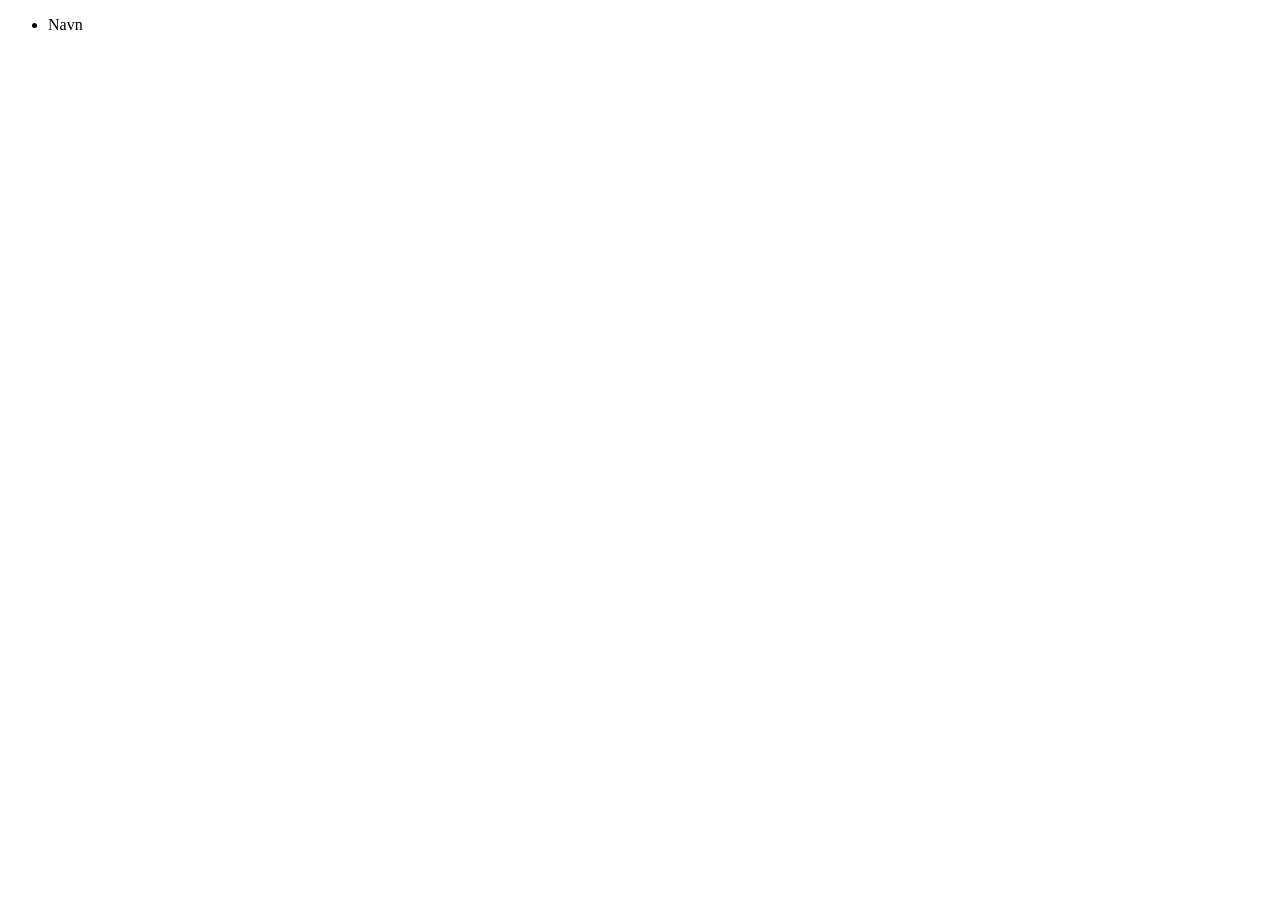
==== src/main/resources/templates/index.html @ 519bdc8c "Skelet for program" ====
<!doctype html>
<html lang="en" xmlns:th="https://www.thymeleaf.org">
<head>
    <meta charset="UTF-8">
    <meta name="viewport"
          content="width=device-width, user-scalable=no, initial-scale=1.0, maximum-scale=1.0, minimum-scale=1.0">
    <meta http-equiv="X-UA-Compatible" content="ie=edge">
    <title>WishList</title>
    <link rel="stylesheet" th:href="@{/style.css}">
</head>
<body>
    <ul>
        <li th:each="user : ${users}" th:text="${user.name}">Navn</li>
    </ul>
</body>
</html>
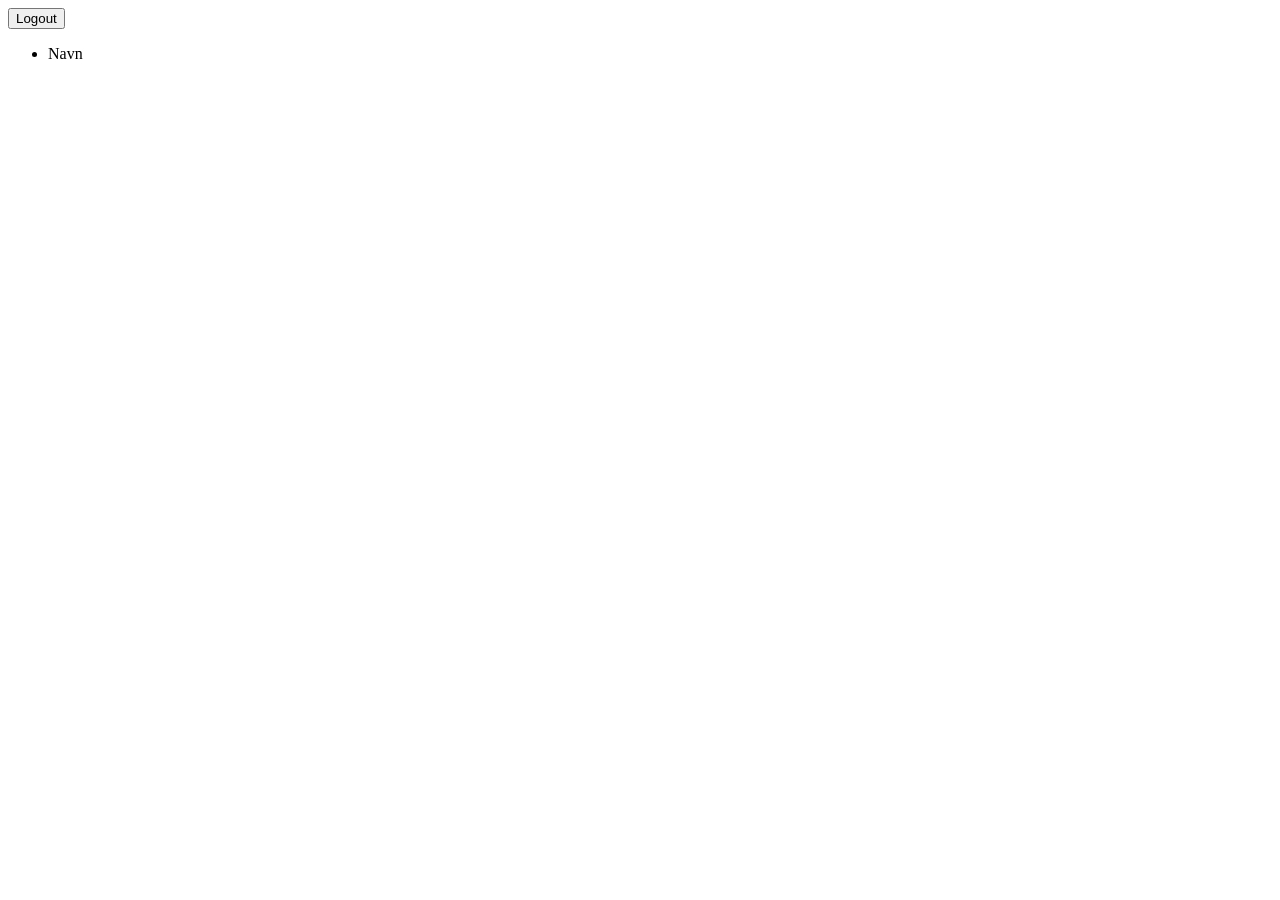
==== commit 16db0e03: "tilføjet logout knap. Userstory "log ind og ud" færdig" ====
--- a/src/main/resources/templates/index.html
+++ b/src/main/resources/templates/index.html
@@ -9,6 +9,10 @@
     <link rel="stylesheet" th:href="@{/style.css}">
 </head>
 <body>
+    <form th:action="@{/logout}" method="post">
+        <button type="submit">Logout</button>
+    </form>
+
     <ul>
         <li th:each="user : ${users}" th:text="${user.name}">Navn</li>
     </ul>
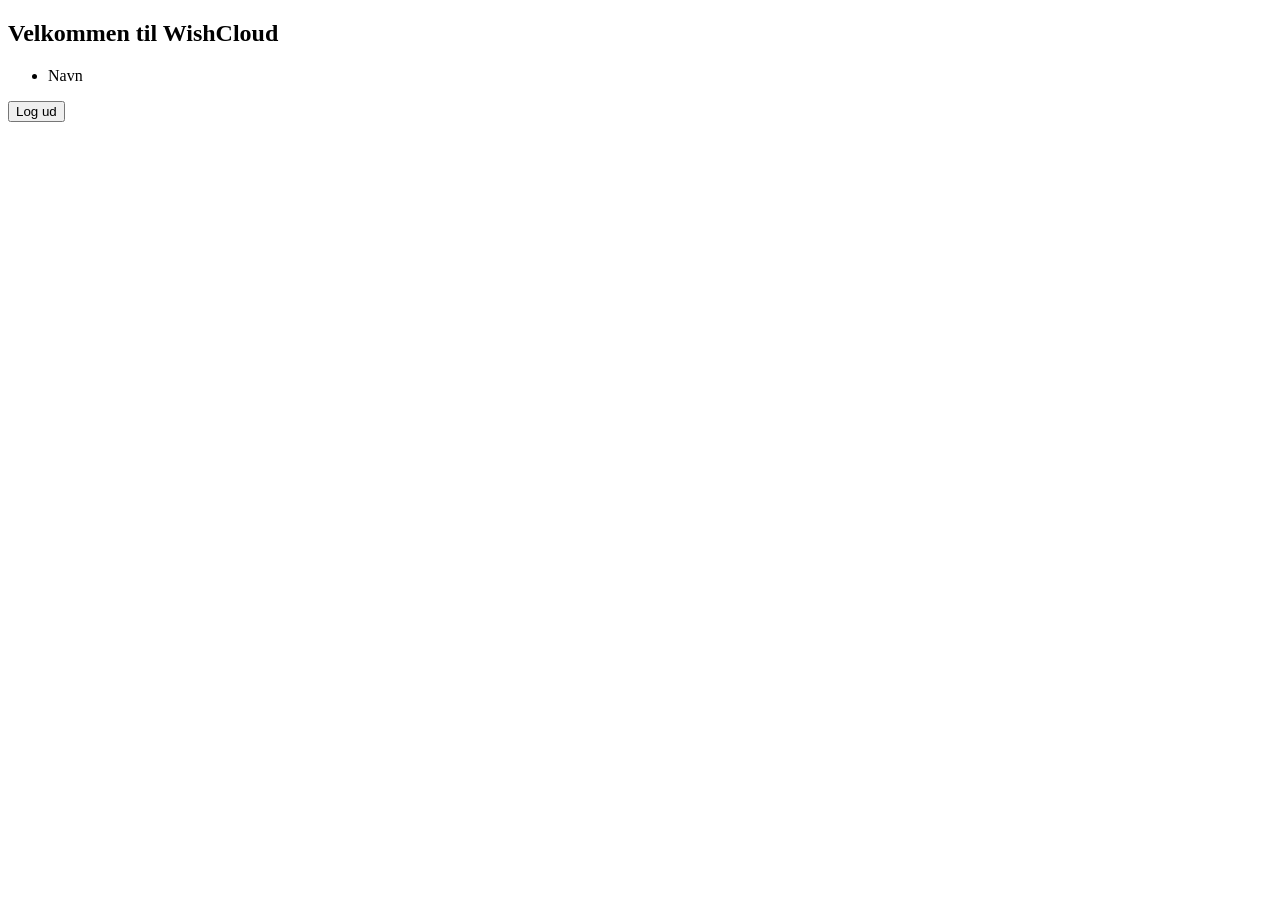
==== commit d8490331: "oprettet layout.html og style.css og opdateret index.html, login.html, register.html og wishlist.htm" ====
--- a/src/main/resources/templates/index.html
+++ b/src/main/resources/templates/index.html
@@ -1,20 +1,23 @@
-<!doctype html>
-<html lang="en" xmlns:th="https://www.thymeleaf.org">
-<head>
-    <meta charset="UTF-8">
-    <meta name="viewport"
-          content="width=device-width, user-scalable=no, initial-scale=1.0, maximum-scale=1.0, minimum-scale=1.0">
-    <meta http-equiv="X-UA-Compatible" content="ie=edge">
-    <title>WishList</title>
-    <link rel="stylesheet" th:href="@{/style.css}">
-</head>
+<!DOCTYPE html>
+<html lang="da" xmlns:th="http://www.thymeleaf.org">
+<head th:replace="~{fragments/layout :: head('Forside')}"></head>
 <body>
-    <form th:action="@{/logout}" method="post">
-        <button type="submit">Logout</button>
-    </form>
+<header th:replace="~{fragments/layout :: header}"></header>
 
-    <ul>
-        <li th:each="user : ${users}" th:text="${user.name}">Navn</li>
-    </ul>
+<main class="container">
+    <section class="card">
+        <h1>Velkommen til WishCloud</h1>
+
+        <ul>
+            <li th:each="user : ${users}" th:text="${user.name}">Navn</li>
+        </ul>
+
+        <form th:action="@{/logout}" method="post">
+            <button type="submit" class="btn">Log ud</button>
+        </form>
+    </section>
+</main>
+
+<footer th:replace="~{fragments/layout :: footer}"></footer>
 </body>
 </html>
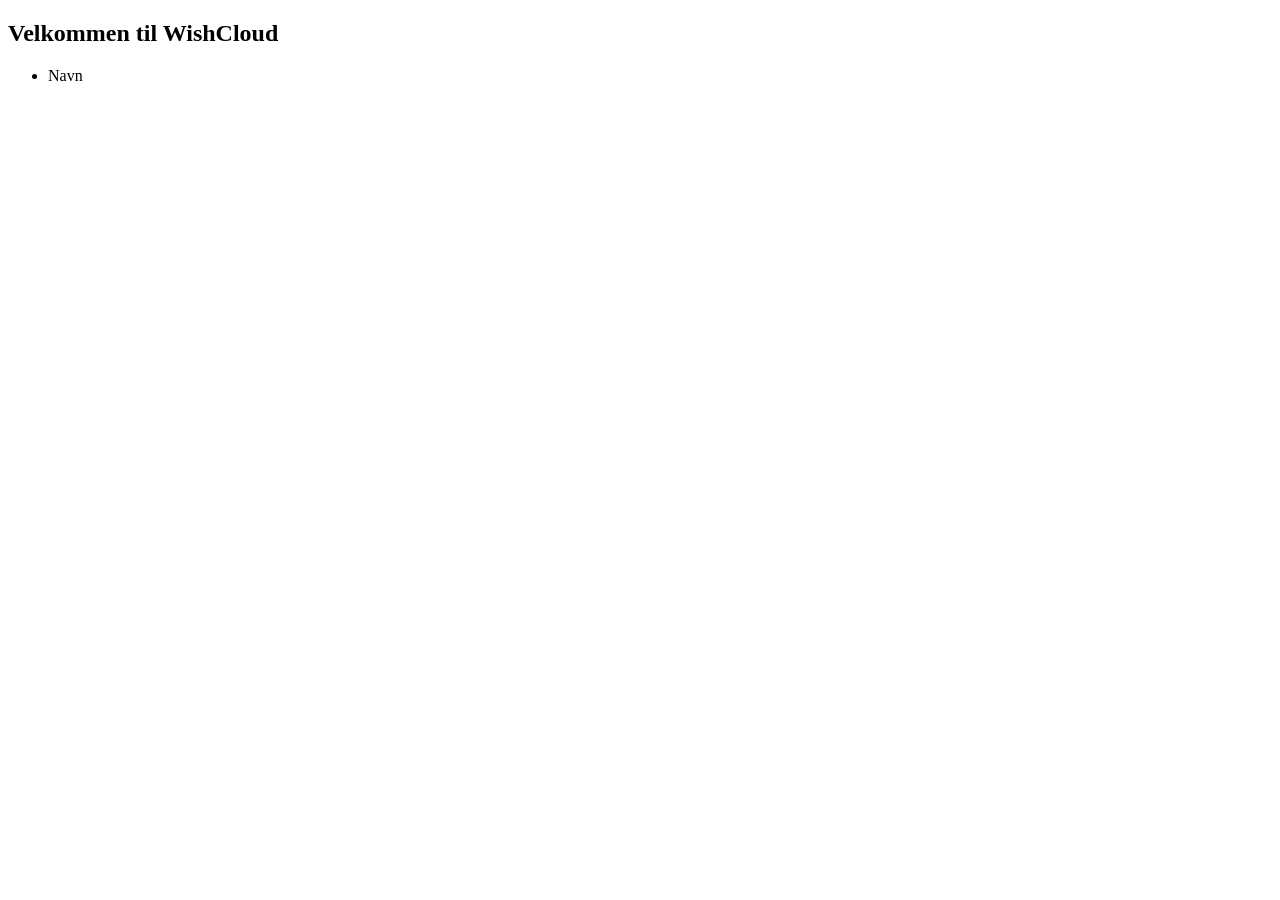
==== commit 36d3fd89: "GJort så kun enten logud eller login vises" ====
--- a/src/main/resources/templates/index.html
+++ b/src/main/resources/templates/index.html
@@ -12,9 +12,7 @@
             <li th:each="user : ${users}" th:text="${user.name}">Navn</li>
         </ul>
 
-        <form th:action="@{/logout}" method="post">
-            <button type="submit" class="btn">Log ud</button>
-        </form>
+
     </section>
 </main>
 
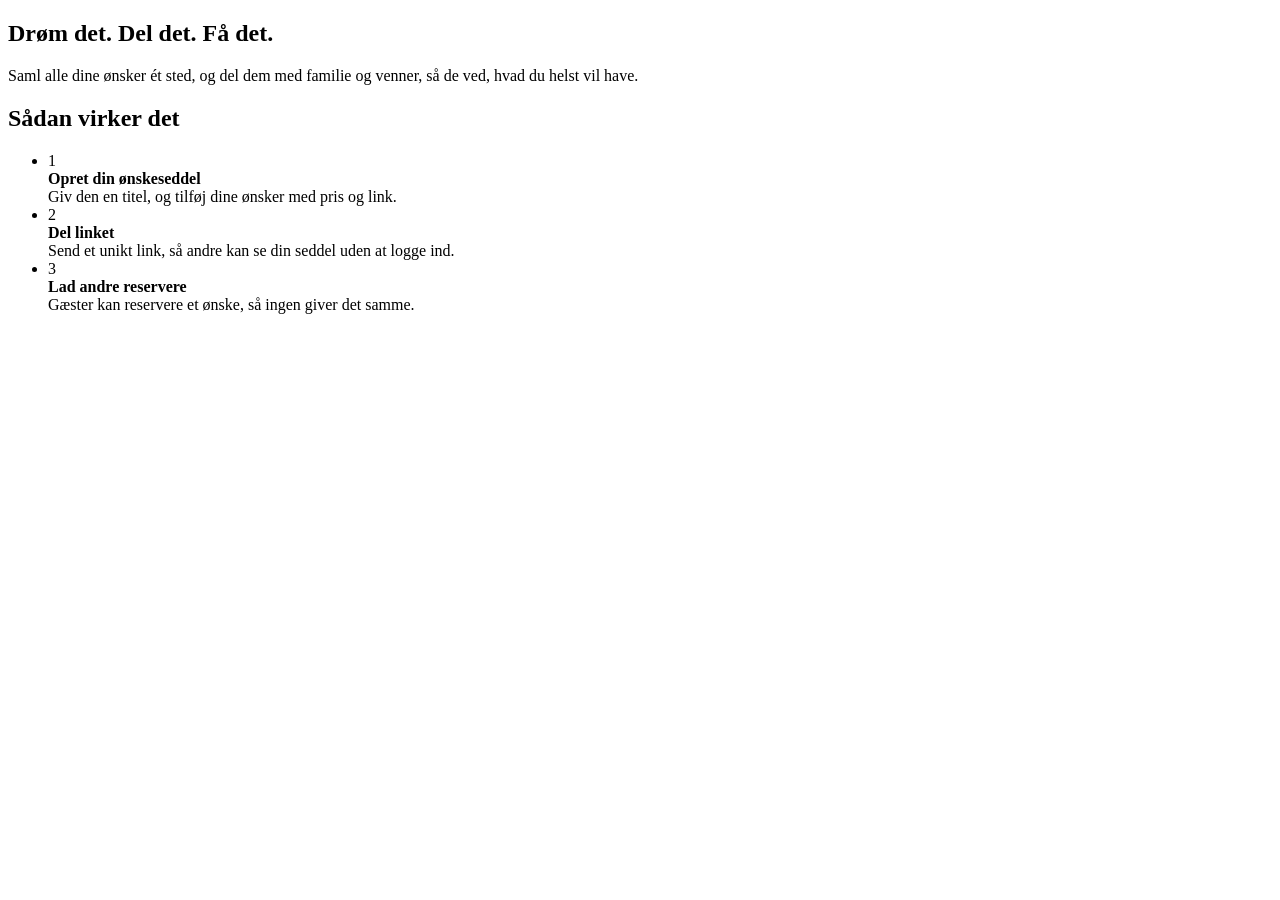
==== commit 09631638: "lavet luksus forside" ====
--- a/src/main/resources/templates/index.html
+++ b/src/main/resources/templates/index.html
@@ -4,15 +4,38 @@
 <body>
 <header th:replace="~{fragments/layout :: header}"></header>
 
+<section class="gift">
+    <h1>Drøm det. Del det. Få det.</h1>
+    <p>Saml alle dine ønsker ét sted, og del dem med familie og venner, så de ved, hvad du helst vil have.</p>
+</section>
+
 <main class="container">
     <section class="card">
-        <h1>Velkommen til WishCloud</h1>
+        <h2>Sådan virker det</h2>
 
-        <ul>
-            <li th:each="user : ${users}" th:text="${user.name}">Navn</li>
+        <ul class="wishlist-list" style="margin-top: 1rem;">
+            <li class="wishlist-card">
+                <span class="wishlist-icon">1</span>
+                <div>
+                    <strong>Opret din ønskeseddel</strong>
+                    <p style="margin: 0;">Giv den en titel, og tilføj dine ønsker med pris og link.</p>
+                </div>
+            </li>
+            <li class="wishlist-card">
+                <span class="wishlist-icon">2</span>
+                <div>
+                    <strong>Del linket</strong>
+                    <p style="margin: 0;">Send et unikt link, så andre kan se din seddel uden at logge ind.</p>
+                </div>
+            </li>
+            <li class="wishlist-card">
+                <span class="wishlist-icon">3</span>
+                <div>
+                    <strong>Lad andre reservere</strong>
+                    <p style="margin: 0;">Gæster kan reservere et ønske, så ingen giver det samme.</p>
+                </div>
+            </li>
         </ul>
-
-
     </section>
 </main>
 
